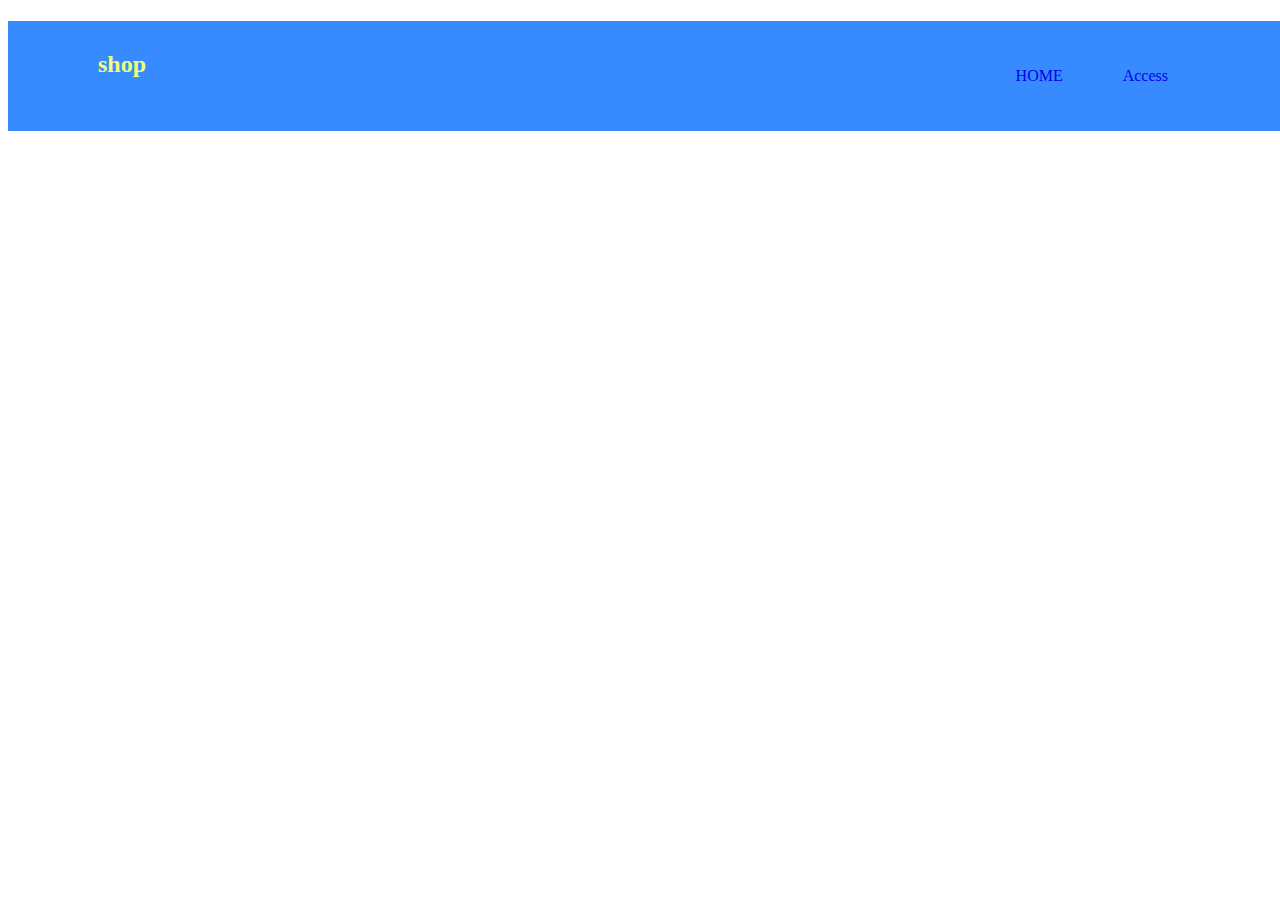
==== q6/q6/index.html @ c51c6aaa "firstcommit" ====
<!DOCTYPE html>
<html lang="ja">

<head>
  <meta charset="UTF-8">
  <meta name="viewport" content="width=device-width, initial-scale=1.0">
  <link rel="stylesheet" href="./css/reset.css">
  <link rel="stylesheet" href="./css/base.css">
  <link rel="stylesheet" href="./css/style.css">
  <title>LayoutParts-Q3</title>
</head>

<body>
  <header class="header">
    <div class="inner d--flex">
      <div class="logo">
        <a href="#">shop</a>
      </div>
      <div class="menu">
        <nav>
          <ul class="nav d--flex">
            <li>
              <a href="#">HOME</a>
            </li>
            <li>
              <a href="#">Access</a>
            </li>
          </ul>
        </nav>
      </div>
    </div>
  </header>
  <main>
    <div class="wrapper">
      <h1 class="title">基本レイアウト・パーツ</h1>
      <h2 class="sub--title">Q6ナビバー</h2>
    </div>
  </main>
</body>

</html>
---- q6/q6/css/style.css ----
@charset "UTF-8";

a{
  text-decoration:none;
}

.header{
  width: 100%;
  background: #388bff;
  position: fixed;
}

.inner{
  width: 1100px;
  margin: 0 auto;
}

.logo{
  margin-top: 30px;
  font-size: 24px;
  font-weight: bold;
}

.logo a{
  color: #f2ff7b;
}

.d--flex{
  display: flex;
  justify-content: space-between;
}

.nav li{
  list-style: none;
  padding: 30px;
}

.li a{
  color: #ffffff;
}
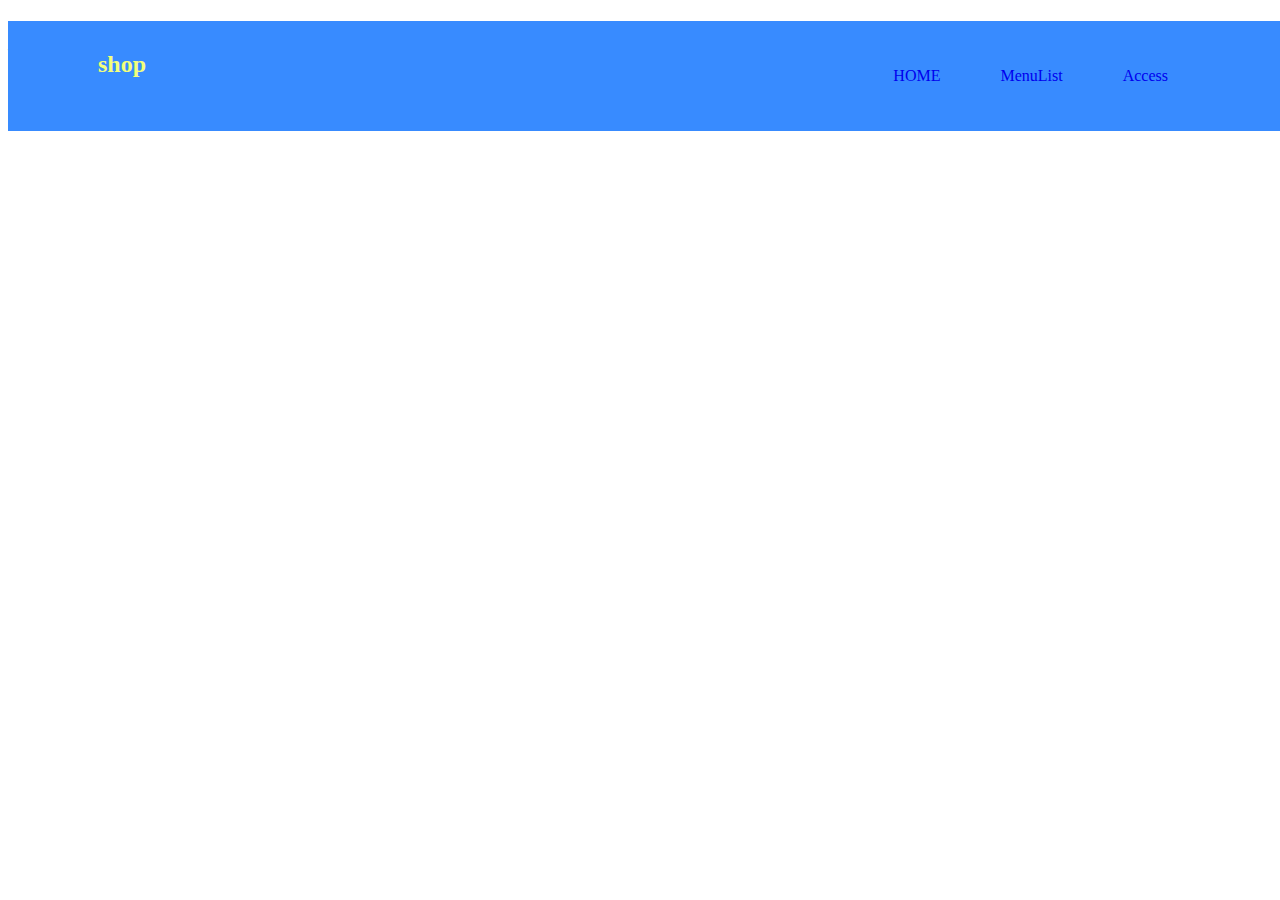
==== commit bd24ad49: "push2" ====
--- a/q6/q6/index.html
+++ b/q6/q6/index.html
@@ -23,6 +23,9 @@
               <a href="#">HOME</a>
             </li>
             <li>
+              <a href="#">MenuList</a>
+            </li>
+            <li>
               <a href="#">Access</a>
             </li>
           </ul>
